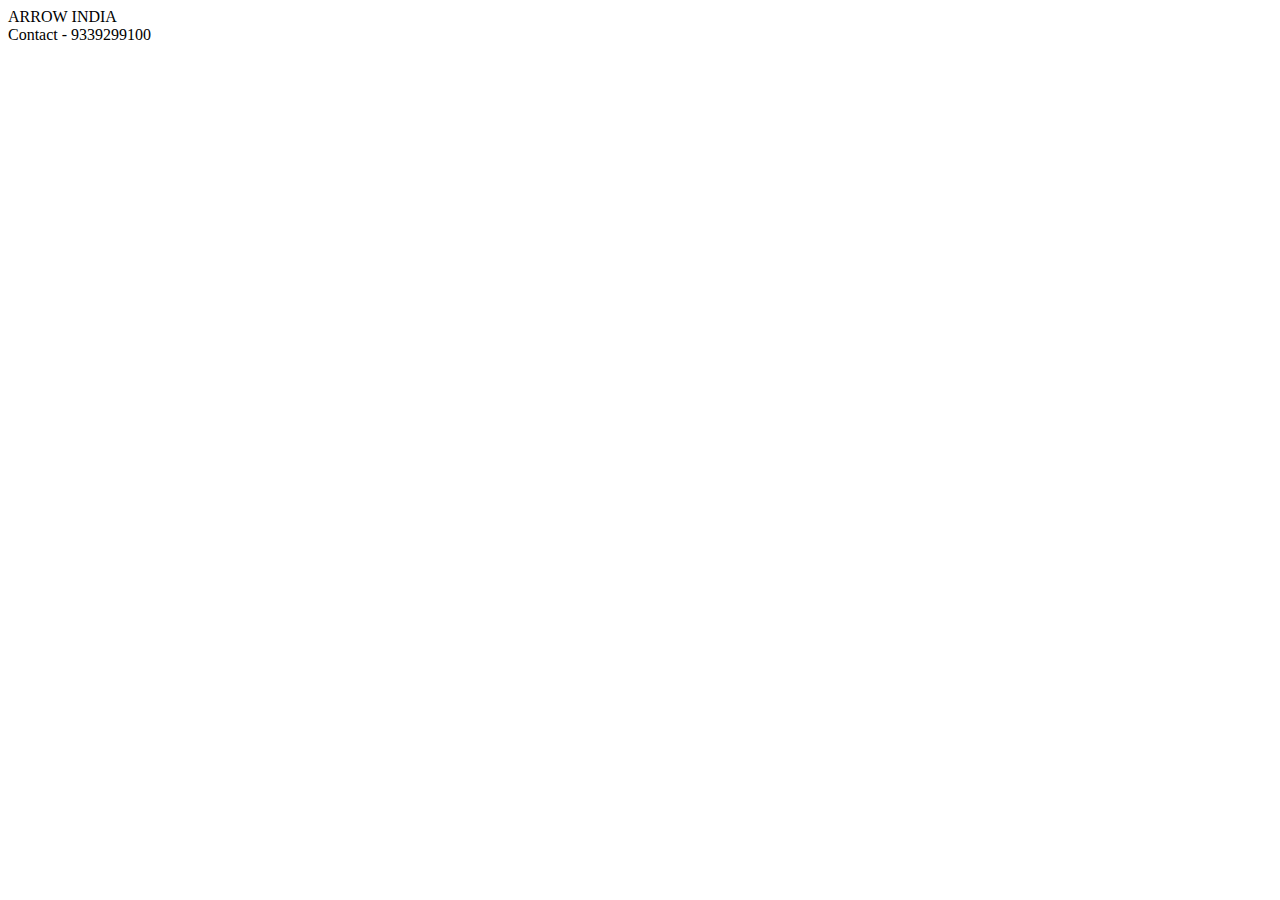
==== index.html @ 1701e5e0 "Rename fill_slowly.html to index.html" ====
<!DOCTYPE html>
<html lang="en">
<head>
    <meta charset="UTF-8">
    <meta http-equiv="X-UA-Compatible" content="IE=edge">
    <meta name="viewport" content="width=device-width, initial-scale=1.0">
    <title>Fill Slowly</title>
    <link rel="stylesheet" href="fill_slowly.css">
</head>
<body>
    <section class="section-name">
        <div class="name-animate" data-text="ARROW&nbsp;INDIA">ARROW&nbsp;INDIA</div>
    </section>
    <section class="section-bottom-left">
        <div class="details-bottom-left">Contact - 9339299100</div>
    </section>
</body>
</html>
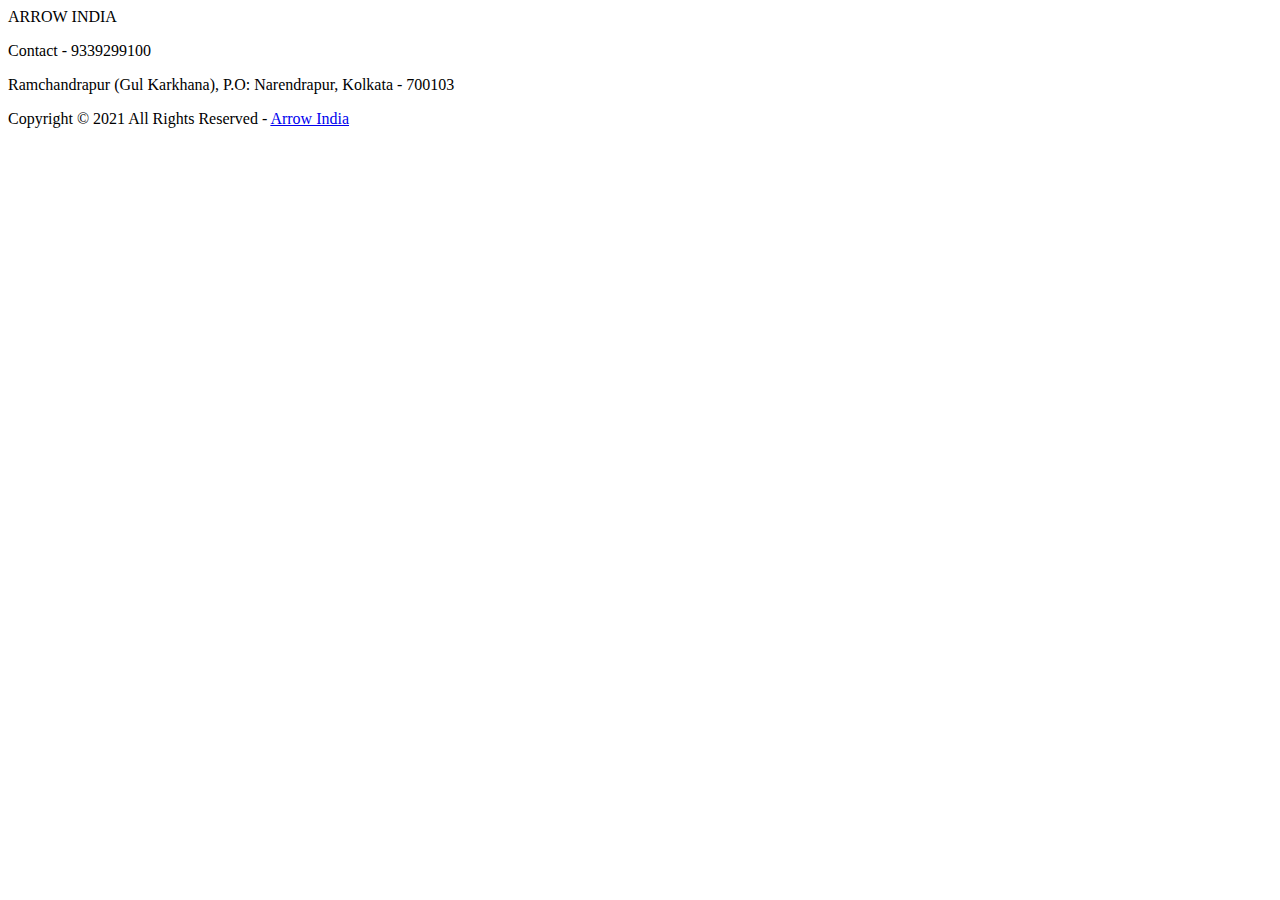
==== commit 9fa6df71: "Update index.html" ====
--- a/index.html
+++ b/index.html
@@ -4,15 +4,25 @@
     <meta charset="UTF-8">
     <meta http-equiv="X-UA-Compatible" content="IE=edge">
     <meta name="viewport" content="width=device-width, initial-scale=1.0">
-    <title>Fill Slowly</title>
-    <link rel="stylesheet" href="fill_slowly.css">
+    <title>Arrow India</title>
+    <link rel="stylesheet" href="arrow_india.css">
+    <link rel="stylesheet" href="https://fonts.googleapis.com/css2?family=Poppins:wght@700&display=swap">
+    <link rel="icon" href="icons/A.png">
 </head>
 <body>
     <section class="section-name">
         <div class="name-animate" data-text="ARROW&nbsp;INDIA">ARROW&nbsp;INDIA</div>
     </section>
     <section class="section-bottom-left">
-        <div class="details-bottom-left">Contact - 9339299100</div>
+        <p class="contact-bottom-left">Contact&nbsp;-&nbsp;9339299100</p>
+        <p class="address-bottom-left">Ramchandrapur&nbsp;(Gul&nbsp;Karkhana), P.O:&nbsp;Narendrapur, Kolkata&nbsp;-&nbsp;700103&nbsp;&nbsp;&nbsp;&nbsp;&nbsp;&nbsp;&nbsp;&nbsp;&nbsp;&nbsp;&nbsp;&nbsp;&nbsp;&nbsp;&nbsp;&nbsp;&nbsp;&nbsp;&nbsp;&nbsp;&nbsp;&nbsp;&nbsp;&nbsp;&nbsp;&nbsp;&nbsp;&nbsp;&nbsp;&nbsp;&nbsp;&nbsp;&nbsp;&nbsp;&nbsp;&nbsp;&nbsp;&nbsp;&nbsp;&nbsp;&nbsp;&nbsp;&nbsp;&nbsp;&nbsp;&nbsp;&nbsp;&nbsp;&nbsp;</p>
+        <p class="copyright-bottom-left">Copyright © 2021 All Rights Reserved - <a href="https://souvikmajumder26.github.io/Arrow-India/">Arrow India</a></p>
+    </section>
+    <section class="button-products">
+        <div class="button-products-animation"></div>
+    </section>
+    <section class="button-contact">
+        <div class="button-contact-animation"></div>
     </section>
 </body>
 </html>
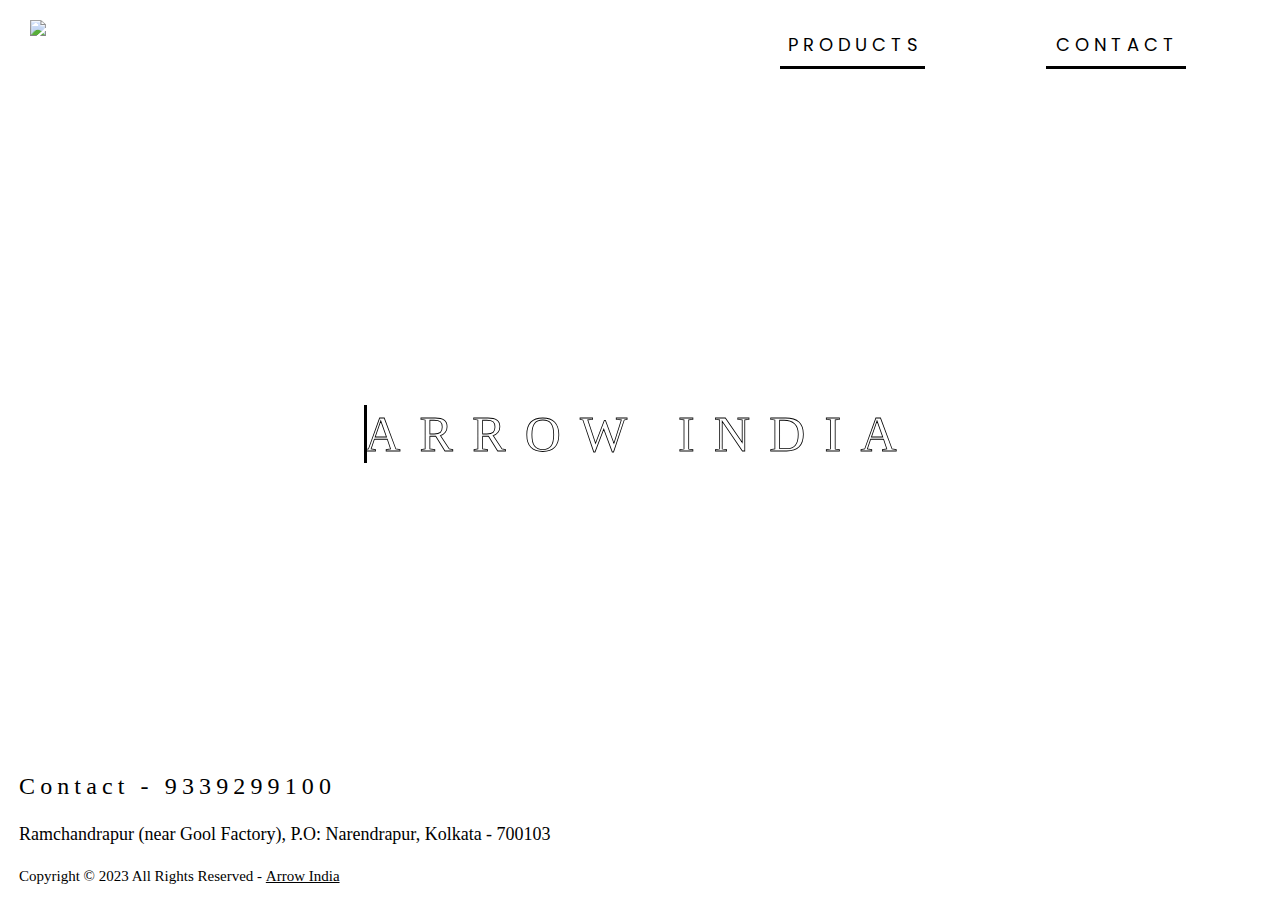
==== commit 8eb3e612: "Updated logo in pages" ====
--- a/index.html
+++ b/index.html
@@ -5,24 +5,32 @@
     <meta http-equiv="X-UA-Compatible" content="IE=edge">
     <meta name="viewport" content="width=device-width, initial-scale=1.0">
     <title>Arrow India</title>
-    <link rel="stylesheet" href="arrow_india.css">
+    <link rel="stylesheet" href="main_style.css">
     <link rel="stylesheet" href="https://fonts.googleapis.com/css2?family=Poppins:wght@700&display=swap">
-    <link rel="icon" href="icons/A.png">
+    <link rel="stylesheet" href="assets/fonts/font-raleway.css">
+    <link rel="icon" href="assets/icons/low.png">
 </head>
 <body>
+    <section class="section-top-left">
+        <img class="logo-top-left" src="./assets/icons/low.png" height="80px">
+    </section>
     <section class="section-name">
         <div class="name-animate" data-text="ARROW&nbsp;INDIA">ARROW&nbsp;INDIA</div>
     </section>
     <section class="section-bottom-left">
         <p class="contact-bottom-left">Contact&nbsp;-&nbsp;9339299100</p>
-        <p class="address-bottom-left">Ramchandrapur&nbsp;(Gul&nbsp;Karkhana), P.O:&nbsp;Narendrapur, Kolkata&nbsp;-&nbsp;700103&nbsp;&nbsp;&nbsp;&nbsp;&nbsp;&nbsp;&nbsp;&nbsp;&nbsp;&nbsp;&nbsp;&nbsp;&nbsp;&nbsp;&nbsp;&nbsp;&nbsp;&nbsp;&nbsp;&nbsp;&nbsp;&nbsp;&nbsp;&nbsp;&nbsp;&nbsp;&nbsp;&nbsp;&nbsp;&nbsp;&nbsp;&nbsp;&nbsp;&nbsp;&nbsp;&nbsp;&nbsp;&nbsp;&nbsp;&nbsp;&nbsp;&nbsp;&nbsp;&nbsp;&nbsp;&nbsp;&nbsp;&nbsp;&nbsp;</p>
-        <p class="copyright-bottom-left">Copyright © 2021 All Rights Reserved - <a href="https://souvikmajumder26.github.io/Arrow-India/">Arrow India</a></p>
+        <p class="address-bottom-left">Ramchandrapur&nbsp;(near&nbsp;Gool&nbsp;Factory), P.O:&nbsp;Narendrapur, Kolkata&nbsp;-&nbsp;700103&nbsp;&nbsp;&nbsp;&nbsp;&nbsp;&nbsp;&nbsp;&nbsp;&nbsp;&nbsp;&nbsp;&nbsp;&nbsp;&nbsp;&nbsp;&nbsp;&nbsp;&nbsp;&nbsp;&nbsp;&nbsp;&nbsp;&nbsp;&nbsp;&nbsp;&nbsp;&nbsp;&nbsp;&nbsp;&nbsp;&nbsp;&nbsp;&nbsp;&nbsp;&nbsp;&nbsp;&nbsp;&nbsp;&nbsp;&nbsp;&nbsp;&nbsp;&nbsp;&nbsp;&nbsp;&nbsp;&nbsp;&nbsp;&nbsp;</p>
+        <p class="copyright-bottom-left">Copyright © 2023 All Rights Reserved - <a href="#">Arrow India</a></p>
     </section>
+    <a href="Products/index.html">
     <section class="button-products">
         <div class="button-products-animation"></div>
     </section>
+    </a>
+    <a href="Contact/index.html">
     <section class="button-contact">
         <div class="button-contact-animation"></div>
     </section>
+    </a>
 </body>
 </html>
--- a/main_style.css
+++ b/main_style.css
@@ -0,0 +1,304 @@
+* {
+    margin: 0;
+    padding: 0;
+    box-sizing: border-box;
+    font-family: 'Raleway-600';
+}
+
+body {
+    background-position: center;
+    background-size: cover;
+    background-repeat: no-repeat;
+    background-image: url("assets/images/bcg1.jpg");
+    min-height: 100vh;
+}
+
+a {
+    color: black;
+}
+
+/* ARROW INDIA : name placement */
+.section-name {
+    display: flex;
+    justify-content: center;
+}
+/* ARROW INDIA : name animation */
+.name-animate {
+    position: absolute;
+    top: 45%;
+    font-size: 50px;
+    color: rgba(0, 0, 0, 0);
+    -webkit-text-stroke: 0.8px #000000;
+    text-transform: uppercase;
+    letter-spacing: 1.5vw;
+}
+.name-animate::before {
+    content: attr(data-text);
+    position: absolute;
+    top: 0;
+    left: 0;
+    width: 0;
+    height: 100%;
+    color: #000000;
+    -webkit-text-stroke: 0px #000000;
+    border-right: 3px solid #000000;
+    overflow: hidden;
+    animation: text-animate 6s linear infinite; 
+}
+@keyframes text-animate {
+    0%, 10%, 100% { width: 0;}
+    70%, 90% { width: 100%;}
+}
+/* Page - Left Top Corner items */
+.logo-top-left {
+    position: absolute;
+    top: 20px;
+    padding-left: 30px;
+}
+
+/* Page - Left Down Corner items */
+.contact-bottom-left {
+    font-family: 'Raleway-500';
+    font-size: 24px;
+    letter-spacing: 0.4vw;
+    position: absolute;
+    bottom: 100px;
+    padding-left: 19px;
+}
+.address-bottom-left {
+    font-family: 'Raleway-400-italic';
+    font-size: 18px;
+    position: absolute;
+    bottom: 55px;
+    padding-left: 19px;
+}
+.copyright-bottom-left {
+    font-family: 'Raleway-400';
+    font-size: 15px;
+    position: absolute;
+    bottom : 15px;
+    padding-left: 19px;
+}
+
+/* Page - Right Upper Corner items */
+.button-products {
+    position: absolute;
+    overflow: hidden;
+    background-color: #00000000;
+    height: 70px;
+    width: 180px;
+    top: 1%;
+    right: 25%;
+    transition: transform .4s ease;
+}
+.button-products:hover {
+    transform: scale(1.25);
+    cursor: pointer;
+}
+.button-products-animation {
+    height: 0.15em;
+    width: 145px;
+    position: absolute;
+    top: 82%;
+    left: 0%;
+    overflow: hidden;
+    background-color: #00000000;
+}
+.button-products-animation:before {
+    content: "";
+    background-color: black;
+    height: 300%;
+    width: 300%;
+    position: absolute;
+    left: -100%;
+    top: -100%;
+    animation: underline-1 2s linear infinite;
+}
+.button-products:after {
+    content: "P R O D U C T S";
+    font-family: 'Poppins';
+    height: 86%;
+    width: 94%;
+    position: absolute;
+    background-color: #00000000;
+    border-radius: 5px;
+    color: rgb(0, 0, 0);
+    display: grid;
+    place-items: center;
+    font-size: 18px;
+    top: 8%;
+    right: 12.6%;
+}
+
+.button-contact {
+    position: absolute;
+    overflow: hidden;
+    background-color: #00000000;
+    height: 70px;
+    width: 170px;
+    top: 1%;
+    right: 5%;
+    transition: transform .4s ease;
+}
+.button-contact:hover {
+    transform: scale(1.25);
+    cursor: pointer;
+}
+.button-contact-animation {
+    height: 0.15em;
+    width: 140px;
+    position: absolute;
+    top: 82%;
+    left: 0%;
+    overflow: hidden;
+    background-color: #00000000;
+}
+.button-contact-animation:before {
+    content: "";
+    background-color: black;
+    height: 300%;
+    width: 300%;
+    position: absolute;
+    left: -100%;
+    top: -100%;
+    animation: underline-1 2s linear infinite;
+}
+.button-contact:after {
+    content: "C O N T A C T";
+    font-family: 'Poppins';
+    height: 86%;
+    width: 94%;
+    position: absolute;
+    background-color: #00000000;
+    border-radius: 5px;
+    color: rgb(0, 0, 0);
+    display: grid;
+    place-items: center;
+    font-size: 18px;
+    top: 8%;
+    right: 12.6%;
+}
+@keyframes underline-1 {
+    0% {left: -400%;}
+    100% {left: 100%;}
+}
+
+/*********** Tablet screen view ***********/
+@media screen and (min-width: 768px) and (max-width: 991px) {
+    body {
+        background-image: url("assets/images/bcg1.jpg")
+    }
+
+    /* ARROW INDIA : name animation */
+    .name-animate {
+        font-size: 40px;
+    }
+
+    /* Page - Left Down Corner items */
+    .contact-bottom-left {
+        font-family: 'Raleway-500';
+        font-size: 22px;
+        letter-spacing: 0.8vw;
+        position: absolute;
+        bottom: 105px;
+        padding-left: 15px;
+    }
+    .address-bottom-left {
+        font-family: 'Raleway-400-italic';
+        font-size: 16px;
+        position: absolute;
+        bottom: 45px;
+        padding-left: 15px;
+    }
+    .copyright-bottom-left {
+        font-family: 'Raleway-400';
+        font-size: 13px;
+        position: absolute;
+        bottom : 13px;
+        padding-left: 15px;
+    }
+
+    /* Page - Right Upper Corner items */
+    .button-products {
+        height: 45px;
+        width: 125px;
+        top: 3%;
+        right: 27%;
+    }
+    .button-contact {
+        height: 45px;
+        width: 115px;
+        top: 3%;
+        right: 5%;
+    }
+    .button-products:after {
+        font-size: 16px;
+        top: 2%;
+        left: 3%;
+    }
+    .button-contact:after {
+        font-size: 16px;
+        top: 2%;
+        left: 3%;
+    }
+}
+
+/*********** Mobile screen view ***********/
+@media screen and (max-width: 767px) {
+    body {
+        background-image: url("assets/images/bcg1.jpg")
+    }
+
+    /* ARROW INDIA : name animation */
+    .name-animate {
+        font-size: 40px;
+    }
+
+    /* Page - Left Down Corner items */
+    .contact-bottom-left {
+        font-family: 'Raleway-500';
+        font-size: 22px;
+        letter-spacing: 0.8vw;
+        position: absolute;
+        bottom: 105px;
+        padding-left: 15px;
+    }
+    .address-bottom-left {
+        font-family: 'Raleway-400-italic';
+        font-size: 16px;
+        position: absolute;
+        bottom: 45px;
+        padding-left: 15px;
+    }
+    .copyright-bottom-left {
+        font-family: 'Raleway-400';
+        font-size: 13px;
+        position: absolute;
+        bottom : 13px;
+        padding-left: 15px;
+    }
+
+    /* Page - Right Upper Corner items */
+    .button-products {
+        height: 45px;
+        width: 125px;
+        top: 1%;
+        right: 5%;
+    }
+    .button-contact {
+        height: 45px;
+        width: 115px;
+        top: 10%;
+        right: 5%;
+    }
+    .button-products:after {
+        font-size: 16px;
+        top: 2%;
+        left: 3%;
+    }
+    .button-contact:after {
+        font-size: 16px;
+        top: 2%;
+        left: 3%;
+    }
+}